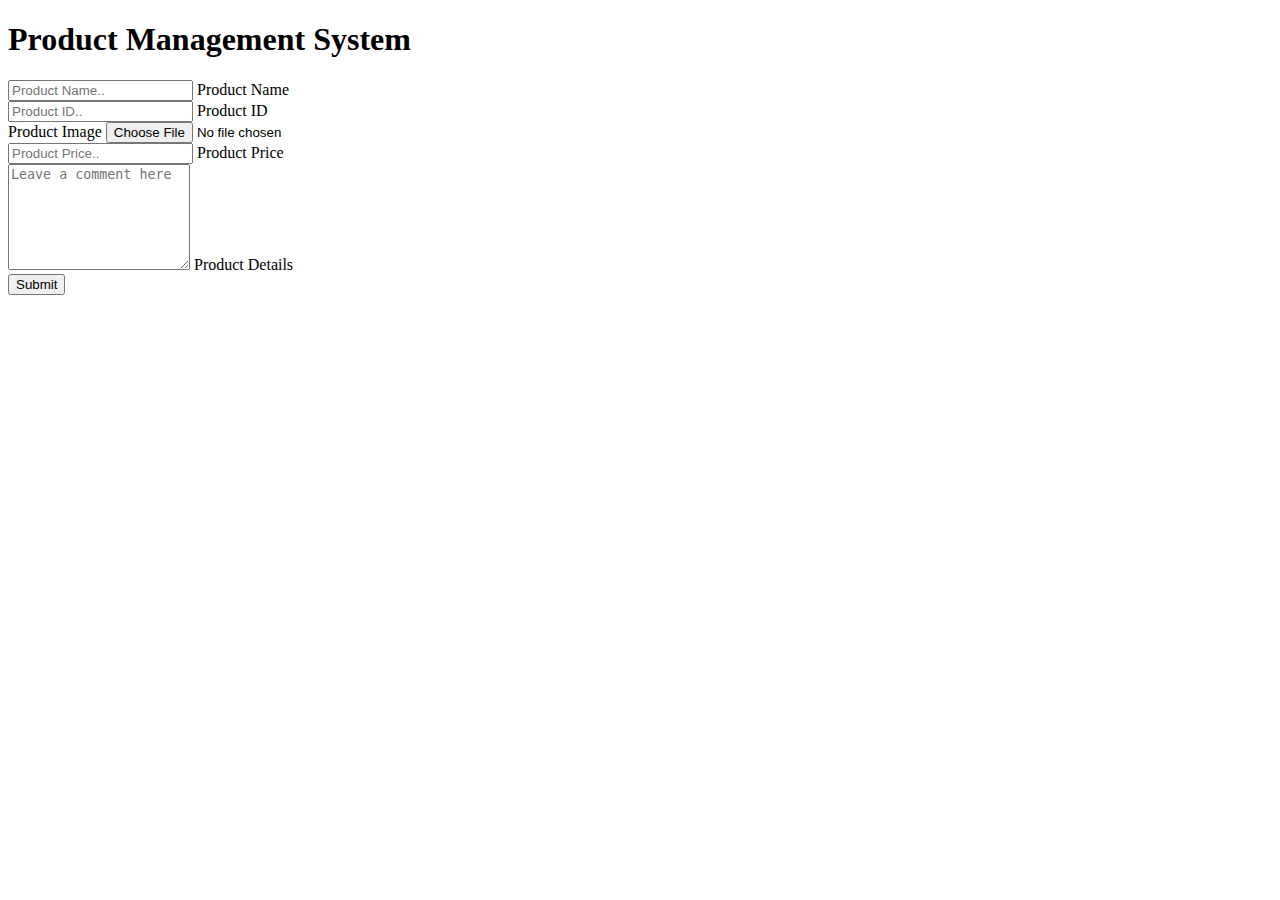
==== index.html @ 4005c3a2 "Presubmit commit: Create Product functionality" ====
<!DOCTYPE html>
<html lang="en">
  <head>
    <meta charset="UTF-8" />
    <meta http-equiv="X-UA-Compatible" content="IE=edge" />
    <meta name="viewport" content="width=device-width, initial-scale=1.0" />
    <link
      href="https://cdn.jsdelivr.net/npm/bootstrap@5.0.2/dist/css/bootstrap.min.css"
      rel="stylesheet"
      integrity="sha384-EVSTQN3/azprG1Anm3QDgpJLIm9Nao0Yz1ztcQTwFspd3yD65VohhpuuCOmLASjC"
      crossorigin="anonymous"
    />
    <link rel="stylesheet" href="/index.css" />
    <script
      src="https://cdn.jsdelivr.net/npm/bootstrap@5.0.2/dist/js/bootstrap.bundle.min.js"
      integrity="sha384-MrcW6ZMFYlzcLA8Nl+NtUVF0sA7MsXsP1UyJoMp4YLEuNSfAP+JcXn/tWtIaxVXM"
      crossorigin="anonymous"
    ></script>
    <title>Document</title>
  </head>
  <body>
    <div class="root">
      <!-- HEADER -->
      <div class="header text-center m-3">
        <h1>Product Management System</h1>
      </div>

      <!-- INPUT FORM -->
      <div class="input-form-container w-50 m-auto">
        <div class="form-floating mb-3">
          <input
            type="text"
            class="form-control product-name-input"
            id="floatingInput"
            placeholder="Product Name.."
          />
          <label for="floatingInput">Product Name</label>
        </div>

        <div class="form-floating mb-3">
          <input
            type="text"
            class="form-control product-id-input"
            id="floatingInput"
            placeholder="Product ID.."
          />
          <label for="floatingInput">Product ID</label>
        </div>

        <div class="mb-3">
          <label for="formFile" class="form-label">Product Image</label>
          <input class="form-control product-image-input" type="file" id="formFile" />
        </div>

        <div class="form-floating mb-3">
          <input
            type="number"
            class="form-control product-price-input"
            id="floatingInput"
            placeholder="Product Price.."
          />
          <label for="floatingInput">Product Price</label>
        </div>

        <div class="form-floating mb-3">
          <textarea
            class="form-control product-details-input"
            placeholder="Leave a comment here"
            id="floatingTextarea2"
            style="height: 100px"
          ></textarea>
          <label for="floatingTextarea2">Product Details</label>
        </div>
        <button type="submit" class="btn btn-primary product-submit">Submit</button>
      </div>
    <!-- Cards Section -->
      <div class="cards-container m-3">
        <div class="row row-cols-1 row-cols-sm-3 row-cols-md-4 row-cols-lg-5 g-4 cards-wrapper">
            <!-- Fetching Cards using JavaScript -->
        </div>
      </div>
    </div>
    <!-- <script src="https://requirejs.org/docs/release/2.3.5/minified/require.js"></script>
    <script src="./MVC/View.js"  type="module"></script>
    <script src="./MVC/Model.js" type="module"></script> -->
    <script type="module" src="/index.js" defer></script>
  </body>
</html>
---- index.css ----
/* .input-form-container {
    width: 50%;
} */
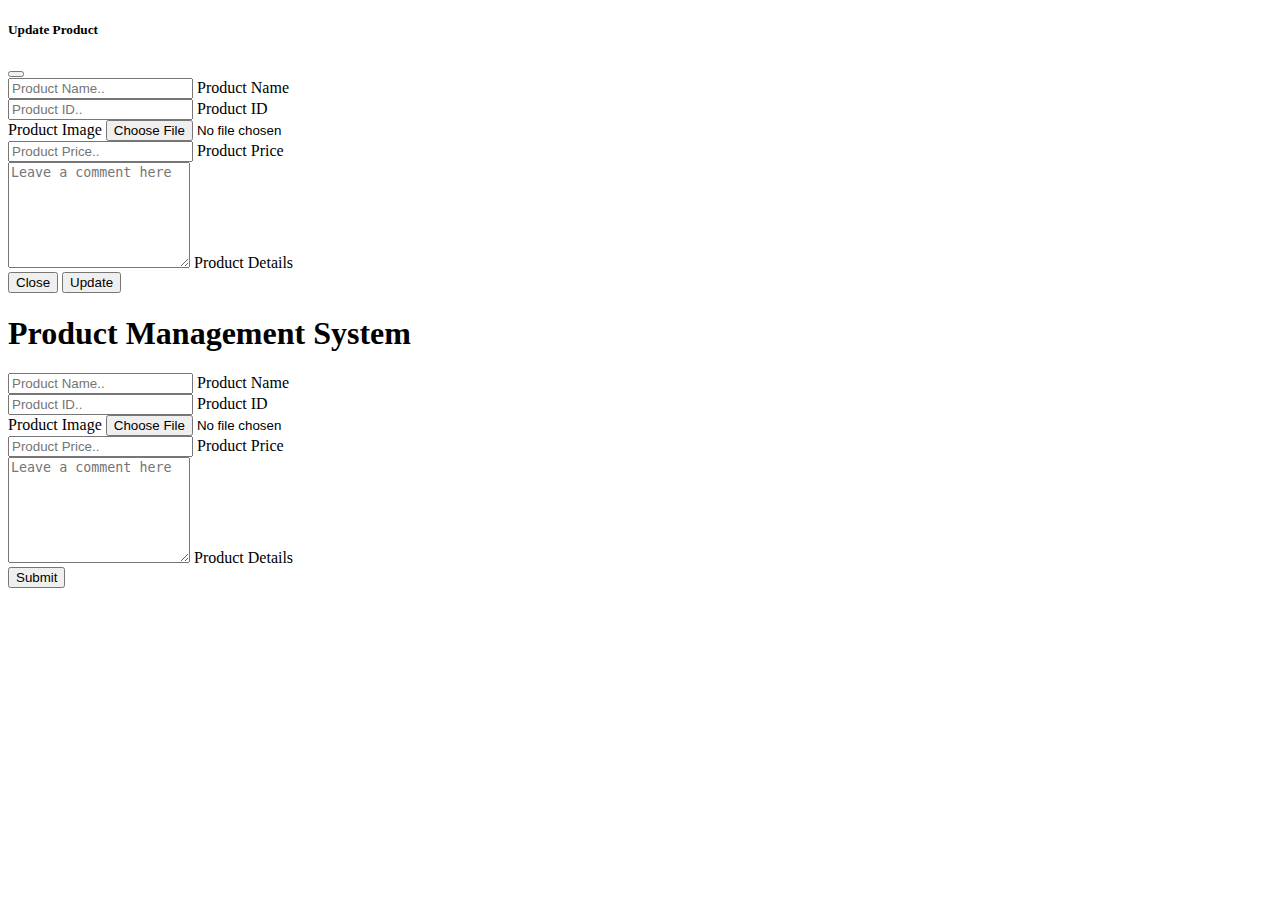
==== commit b7e88d07: "Added: DELETE functionality into App" ====
--- a/index.html
+++ b/index.html
@@ -20,13 +20,101 @@
   </head>
   <body>
     <div class="root">
+      <!-- MODAL TO EDIT PRODUCT -->
+      <!-- Modal -->
+      <div
+        class="modal fade"
+        id="staticBackdrop"
+        data-bs-backdrop="static"
+        data-bs-keyboard="false"
+        tabindex="-1"
+        aria-labelledby="staticBackdropLabel"
+        aria-hidden="true"
+      >
+        <div class="modal-dialog">
+          <div class="modal-content">
+            <div class="modal-header">
+              <h5 class="modal-title" id="staticBackdropLabel" >Update Product</h5>
+              <button
+                type="button"
+                class="btn-close"
+                data-bs-dismiss="modal"
+                aria-label="Close"
+              ></button>
+            </div>
+            <div class="modal-body">
+              <div class="input-form-container w-100 m-auto update-form">
+                <div class="form-floating mb-3">
+                  <input
+                    type="text"
+                    class="form-control product-name-input"
+                    id="floatingInput"
+                    placeholder="Product Name.."
+                  />
+                  <label for="floatingInput">Product Name</label>
+                </div>
+        
+                <div class="form-floating mb-3">
+                  <input
+                    type="text"
+                    class="form-control product-id-input"
+                    id="floatingInput"
+                    placeholder="Product ID.."
+                  />
+                  <label for="floatingInput">Product ID</label>
+                </div>
+        
+                <div class="mb-3">
+                  <label for="formFile" class="form-label">Product Image</label>
+                  <input
+                    class="form-control product-image-input"
+                    type="file"
+                    id="formFile"
+                  />
+                </div>
+        
+                <div class="form-floating mb-3">
+                  <input
+                    type="number"
+                    class="form-control product-price-input"
+                    id="floatingInput"
+                    placeholder="Product Price.."
+                  />
+                  <label for="floatingInput">Product Price</label>
+                </div>
+        
+                <div class="form-floating mb-3">
+                  <textarea
+                    class="form-control product-details-input"
+                    placeholder="Leave a comment here"
+                    id="floatingTextarea2"
+                    style="height: 100px"
+                  ></textarea>
+                  <label for="floatingTextarea2">Product Details</label>
+                </div>
+              </div>
+            </div>
+            <div class="modal-footer">
+              <button
+                type="button"
+                class="btn btn-secondary"
+                data-bs-dismiss="modal"
+              >
+                Close
+              </button>
+              <button type="button" class="btn btn-info submit-updated-product" data-bs-toggle="modal" data-bs-target="#staticBackdrop">Update</button>
+            </div>
+          </div>
+        </div>
+      </div>
+
       <!-- HEADER -->
       <div class="header text-center m-3">
         <h1>Product Management System</h1>
       </div>
 
       <!-- INPUT FORM -->
-      <div class="input-form-container w-50 m-auto">
+      <div class="input-form-container w-50 m-auto add-product-form">
         <div class="form-floating mb-3">
           <input
             type="text"
@@ -49,7 +137,11 @@
 
         <div class="mb-3">
           <label for="formFile" class="form-label">Product Image</label>
-          <input class="form-control product-image-input" type="file" id="formFile" />
+          <input
+            class="form-control product-image-input"
+            type="file"
+            id="formFile"
+          />
         </div>
 
         <div class="form-floating mb-3">
@@ -71,12 +163,16 @@
           ></textarea>
           <label for="floatingTextarea2">Product Details</label>
         </div>
-        <button type="submit" class="btn btn-primary product-submit">Submit</button>
+        <button type="submit" class="btn btn-primary product-submit">
+          Submit
+        </button>
       </div>
-    <!-- Cards Section -->
+      <!-- Cards Section -->
       <div class="cards-container m-3">
-        <div class="row row-cols-1 row-cols-sm-3 row-cols-md-4 row-cols-lg-5 g-4 cards-wrapper">
-            <!-- Fetching Cards using JavaScript -->
+        <div
+          class="row row-cols-1 row-cols-sm-3 row-cols-md-4 row-cols-lg-5 g-4 cards-wrapper"
+        >
+          <!-- Fetching Cards using JavaScript -->
         </div>
       </div>
     </div>
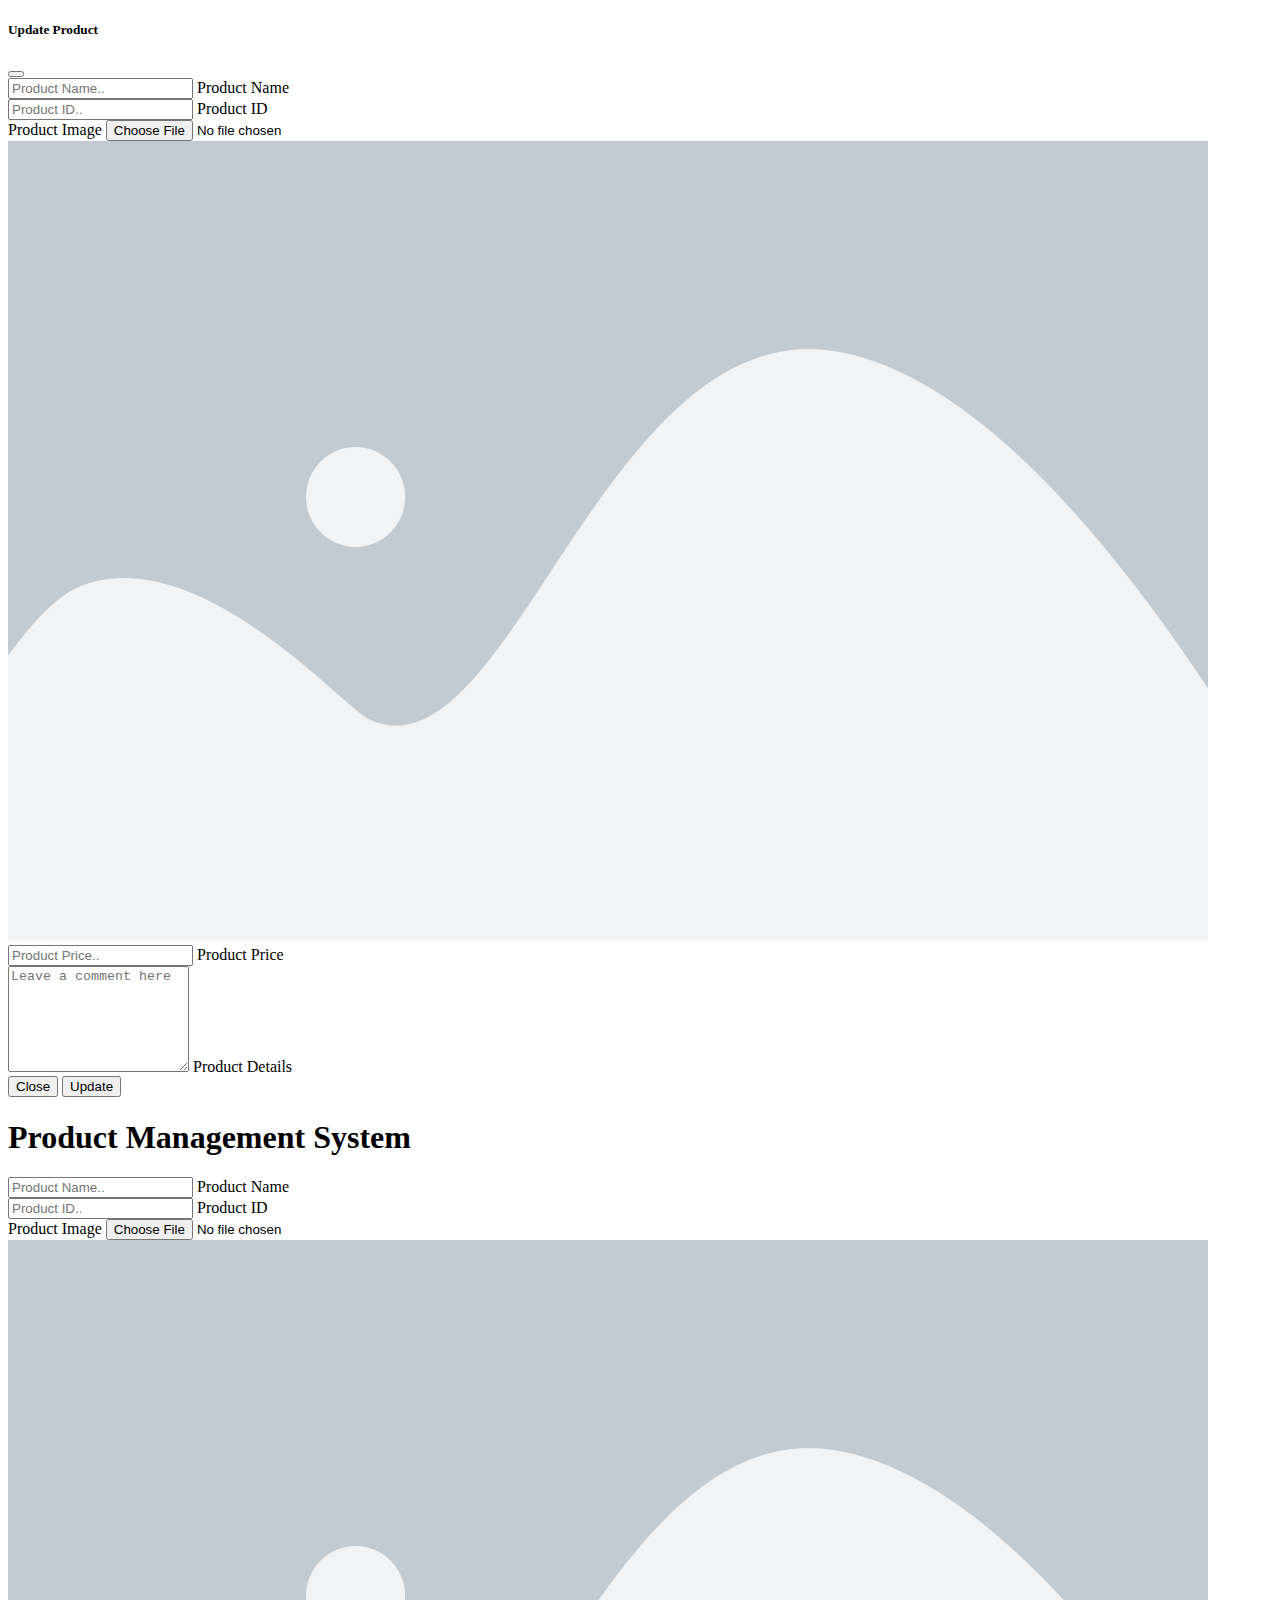
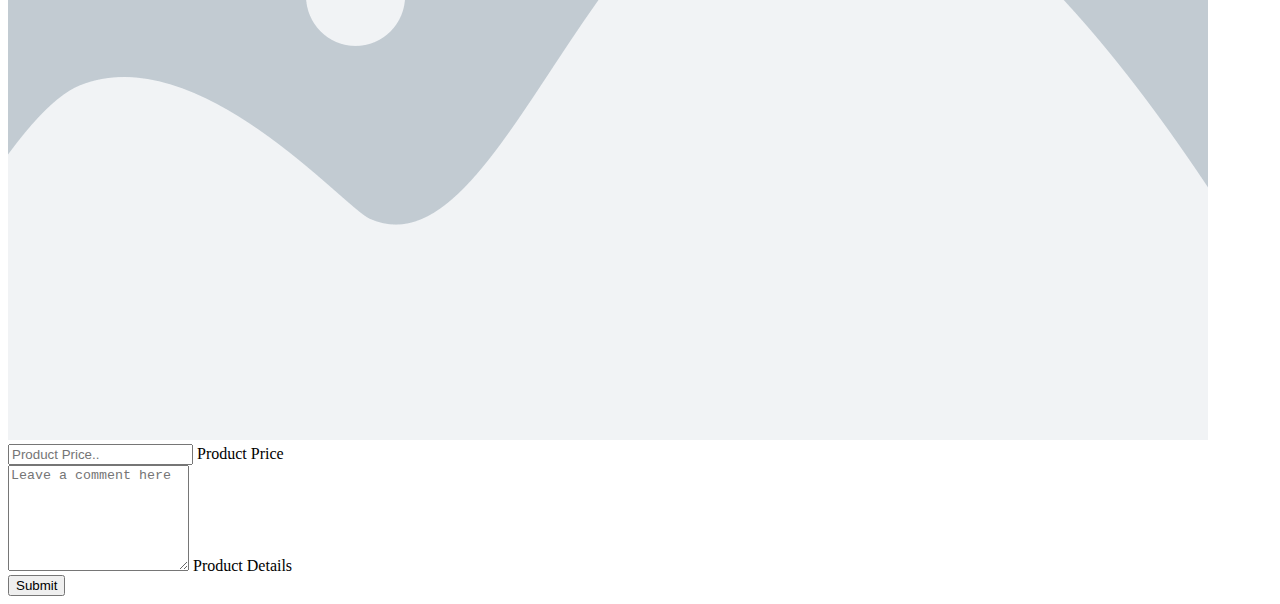
==== commit 7c1fb736: "Added: UPDATE functionality with Image.." ====
--- a/index.html
+++ b/index.html
@@ -70,7 +70,11 @@
                     class="form-control product-image-input"
                     type="file"
                     id="formFile"
+                    title="Please Choose a file"
                   />
+                  <div class="my-3 mx-0 container img-preview">
+                    <img src="/placeholderImage.webp" class="img-thumbnail img-add-preview" alt="Nothing">
+                  </div>
                 </div>
         
                 <div class="form-floating mb-3">
@@ -114,7 +118,7 @@
       </div>
 
       <!-- INPUT FORM -->
-      <div class="input-form-container w-50 m-auto add-product-form">
+      <div class="input-form-container m-auto add-product-form">
         <div class="form-floating mb-3">
           <input
             type="text"
@@ -135,13 +139,16 @@
           <label for="floatingInput">Product ID</label>
         </div>
 
-        <div class="mb-3">
+        <div class="mb-3 w-50 d-inline-block">
           <label for="formFile" class="form-label">Product Image</label>
           <input
             class="form-control product-image-input"
             type="file"
             id="formFile"
           />
+          <div class="my-3 mx-0 container img-preview">
+            <img src="/placeholderImage.webp" class="img-thumbnail img-add-preview" alt="Nothing">
+          </div>
         </div>
 
         <div class="form-floating mb-3">
--- a/index.css
+++ b/index.css
@@ -1,3 +1,15 @@
 /* .input-form-container {
     width: 50%;
-} */+} */
+
+.add-product-form {
+    width: min(90%, 658px);
+}
+
+.img-preview {
+    width: 150px;
+}
+
+.img-custom-css{
+    object-fit: contain;
+}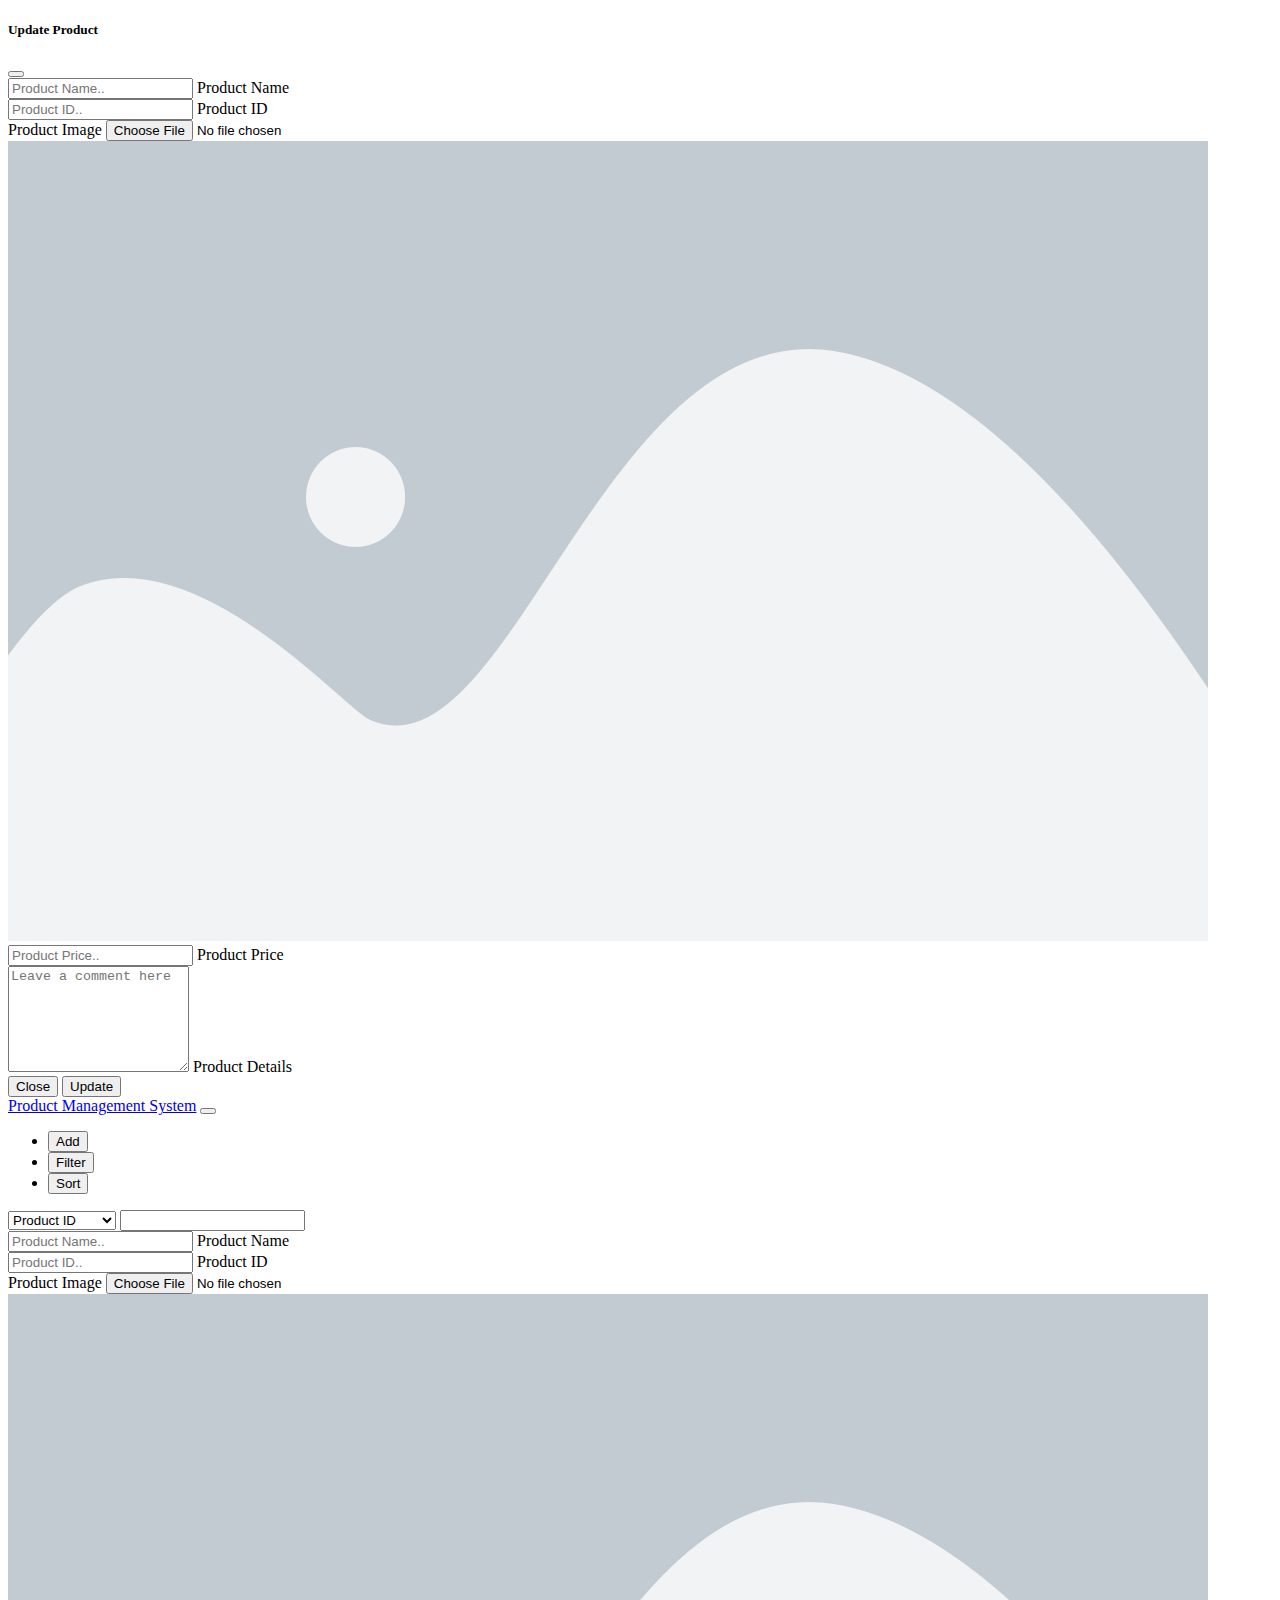
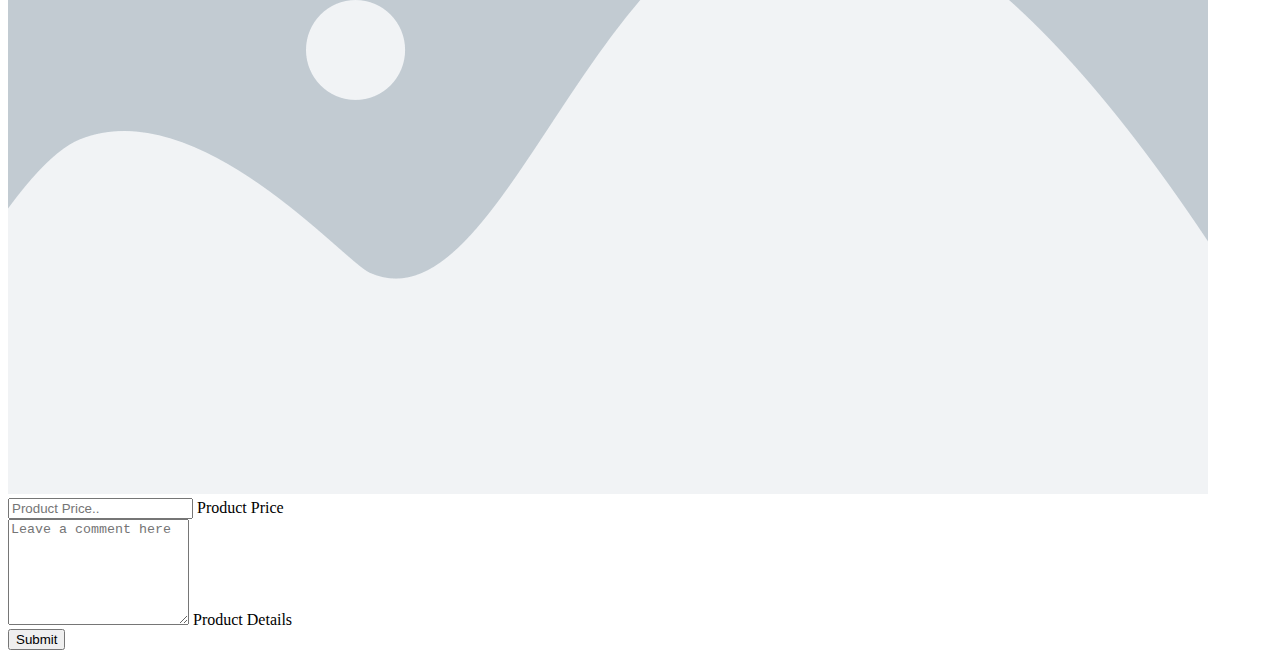
==== commit 3b5fa674: "Refector: reduce unneccesary rendring.." ====
--- a/index.html
+++ b/index.html
@@ -34,7 +34,9 @@
         <div class="modal-dialog">
           <div class="modal-content">
             <div class="modal-header">
-              <h5 class="modal-title" id="staticBackdropLabel" >Update Product</h5>
+              <h5 class="modal-title" id="staticBackdropLabel">
+                Update Product
+              </h5>
               <button
                 type="button"
                 class="btn-close"
@@ -53,7 +55,7 @@
                   />
                   <label for="floatingInput">Product Name</label>
                 </div>
-        
+
                 <div class="form-floating mb-3">
                   <input
                     type="text"
@@ -63,7 +65,7 @@
                   />
                   <label for="floatingInput">Product ID</label>
                 </div>
-        
+
                 <div class="mb-3">
                   <label for="formFile" class="form-label">Product Image</label>
                   <input
@@ -73,10 +75,14 @@
                     title="Please Choose a file"
                   />
                   <div class="my-3 mx-0 container img-preview">
-                    <img src="/placeholderImage.webp" class="img-thumbnail img-add-preview" alt="Nothing">
+                    <img
+                      src="/placeholderImage.webp"
+                      class="img-thumbnail img-add-preview"
+                      alt="Nothing"
+                    />
                   </div>
                 </div>
-        
+
                 <div class="form-floating mb-3">
                   <input
                     type="number"
@@ -86,7 +92,7 @@
                   />
                   <label for="floatingInput">Product Price</label>
                 </div>
-        
+
                 <div class="form-floating mb-3">
                   <textarea
                     class="form-control product-details-input"
@@ -106,19 +112,83 @@
               >
                 Close
               </button>
-              <button type="button" class="btn btn-info submit-updated-product" data-bs-toggle="modal" data-bs-target="#staticBackdrop">Update</button>
+              <button
+                type="button"
+                class="btn btn-info submit-updated-product"
+                data-bs-toggle="modal"
+                data-bs-target="#staticBackdrop"
+              >
+                Update
+              </button>
             </div>
           </div>
         </div>
       </div>
 
       <!-- HEADER -->
-      <div class="header text-center m-3">
-        <h1>Product Management System</h1>
-      </div>
-
+      <nav class="navbar navbar-expand-lg navbar-light bg-secondary">
+        <div class="container-fluid">
+          <a class="navbar-brand" href="#">Product Management System</a>
+          <button
+            class="navbar-toggler"
+            type="button"
+            data-bs-toggle="collapse"
+            data-bs-target="#navbarNav"
+            aria-controls="navbarNav"
+            aria-expanded="false"
+            aria-label="Toggle navigation"
+          >
+            <span class="navbar-toggler-icon"></span>
+          </button>
+          <div
+            class="collapse navbar-collapse justify-content-end"
+            id="navbarNav"
+          >
+            <ul class="navbar-nav">
+              <li class="nav-item">
+                <button
+                  type="button"
+                  class="btn btn-light mx-2"
+                  data-bs-toggle="collapse"
+                  data-bs-target="#collaspeForm"
+                  aria-expanded="true"
+                  aria-controls="collapseExample"
+                >
+                  Add
+                </button>
+              </li>
+              <li class="nav-item">
+                <button
+                  type="button"
+                  class="btn btn-light mx-2"
+                  data-bs-toggle="collapse"
+                  data-bs-target="#collaspeFliterBar"
+                  aria-expanded="true"
+                  aria-controls="collapseExample"
+                >
+                  Filter
+                </button>
+              </li>
+              <li class="nav-item">
+                <button type="button" class="btn btn-light mx-2">Sort</button>
+              </li>
+            </ul>
+          </div>
+        </div>
+      </nav>
+      <!-- FLITER bar -->
+    <div class="input-group m-3 collapse w-auto" id="collaspeFliterBar">
+      <select class="bootstrap-select bg-light">
+        <option value="1" selected="selected">Product ID</option>
+        <option value="2">Product Name</option>
+      </select>
+      <input type="text" class="form-control filter-query" aria-label="Text input with dropdown button">
+    </div>
       <!-- INPUT FORM -->
-      <div class="input-form-container m-auto add-product-form">
+      <div
+        class="input-form-container m-auto add-product-form collapse"
+        id="collaspeForm"
+      >
         <div class="form-floating mb-3">
           <input
             type="text"
@@ -147,7 +217,11 @@
             id="formFile"
           />
           <div class="my-3 mx-0 container img-preview">
-            <img src="/placeholderImage.webp" class="img-thumbnail img-add-preview" alt="Nothing">
+            <img
+              src="/placeholderImage.webp"
+              class="img-thumbnail img-add-preview"
+              alt="Nothing"
+            />
           </div>
         </div>
 
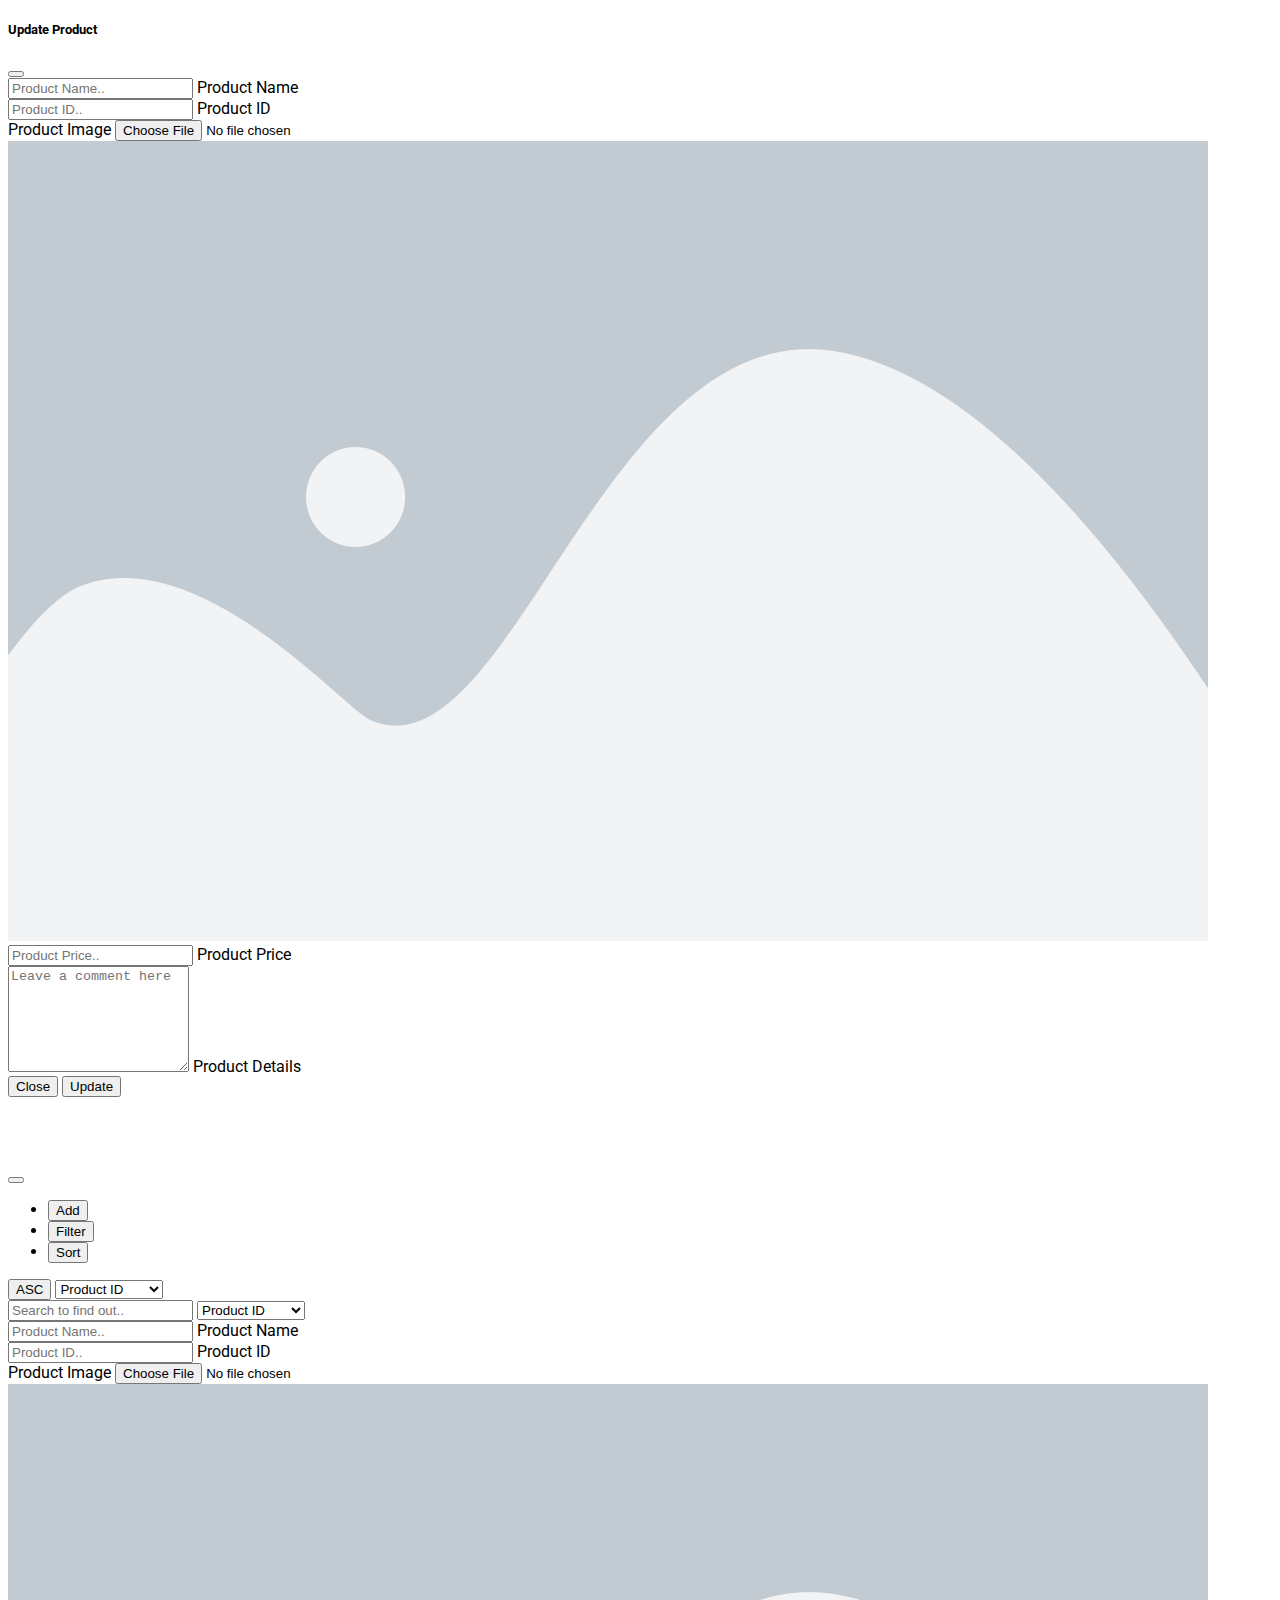
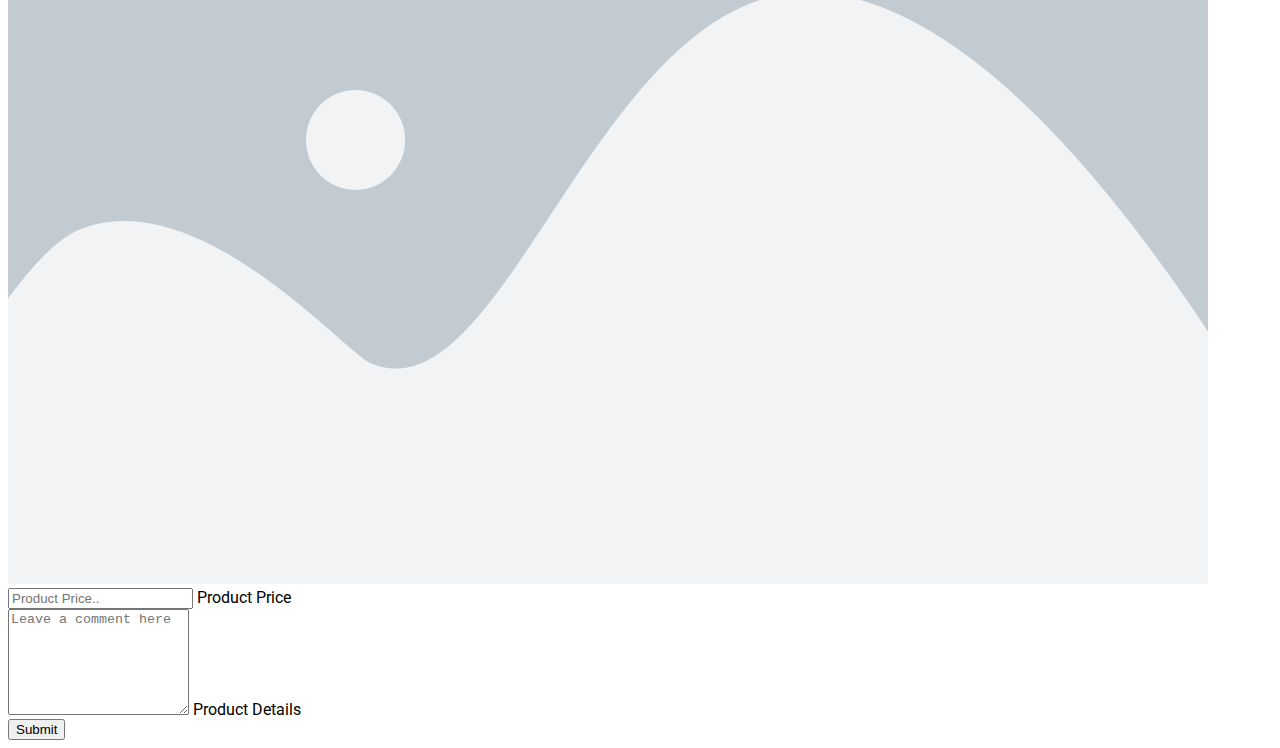
==== commit dec8825c: "Added & Fixed: Implemented Sorting functionality and fixed basic validation isssues" ====
--- a/index.html
+++ b/index.html
@@ -1,5 +1,5 @@
 <!DOCTYPE html>
-<html lang="en">
+<html lang="en" dir="ltr">
   <head>
     <meta charset="UTF-8" />
     <meta http-equiv="X-UA-Compatible" content="IE=edge" />
@@ -45,6 +45,7 @@
               ></button>
             </div>
             <div class="modal-body">
+              <form action="#">
               <div class="input-form-container w-100 m-auto update-form">
                 <div class="form-floating mb-3">
                   <input
@@ -52,6 +53,7 @@
                     class="form-control product-name-input"
                     id="floatingInput"
                     placeholder="Product Name.."
+                    required
                   />
                   <label for="floatingInput">Product Name</label>
                 </div>
@@ -62,6 +64,7 @@
                     class="form-control product-id-input"
                     id="floatingInput"
                     placeholder="Product ID.."
+                    required
                   />
                   <label for="floatingInput">Product ID</label>
                 </div>
@@ -89,6 +92,7 @@
                     class="form-control product-price-input"
                     id="floatingInput"
                     placeholder="Product Price.."
+                    required
                   />
                   <label for="floatingInput">Product Price</label>
                 </div>
@@ -99,10 +103,12 @@
                     placeholder="Leave a comment here"
                     id="floatingTextarea2"
                     style="height: 100px"
+                    required
                   ></textarea>
                   <label for="floatingTextarea2">Product Details</label>
                 </div>
               </div>
+            </form>
             </div>
             <div class="modal-footer">
               <button
@@ -113,7 +119,7 @@
                 Close
               </button>
               <button
-                type="button"
+                type="submit"
                 class="btn btn-info submit-updated-product"
                 data-bs-toggle="modal"
                 data-bs-target="#staticBackdrop"
@@ -126,9 +132,9 @@
       </div>
 
       <!-- HEADER -->
-      <nav class="navbar navbar-expand-lg navbar-light bg-secondary">
+      <nav class="navbar navbar-expand-lg navbar-light bg-success">
         <div class="container-fluid">
-          <a class="navbar-brand" href="#">Product Management System</a>
+          <h2 class="text-wrap">Product Management System</h2>
           <button
             class="navbar-toggler"
             type="button"
@@ -148,7 +154,7 @@
               <li class="nav-item">
                 <button
                   type="button"
-                  class="btn btn-light mx-2"
+                  class="btn btn-light m-2"
                   data-bs-toggle="collapse"
                   data-bs-target="#collaspeForm"
                   aria-expanded="true"
@@ -160,7 +166,7 @@
               <li class="nav-item">
                 <button
                   type="button"
-                  class="btn btn-light mx-2"
+                  class="btn btn-light m-2"
                   data-bs-toggle="collapse"
                   data-bs-target="#collaspeFliterBar"
                   aria-expanded="true"
@@ -170,93 +176,116 @@
                 </button>
               </li>
               <li class="nav-item">
-                <button type="button" class="btn btn-light mx-2">Sort</button>
+                <button type="button" class="btn btn-light m-2"  data-bs-toggle="collapse"
+                data-bs-target="#collaspeSortBar"
+                aria-expanded="true"
+                aria-controls="collapseExample">Sort</button>
               </li>
             </ul>
           </div>
         </div>
       </nav>
+      <!-- SORT bar -->
+      <div class="input-group m-3 collapse w-auto" id="collaspeSortBar">
+        <button class="btn btn-outline-secondary sort-type-button" type="button">ASC</button>
+        <select class="form-select bootstrap-select bg-light select-sort-params" id="inputGroupSelect03" aria-label="Example select with button addon">
+          <option value="1" selected="selected" data-custom-attribute="productID">Product ID</option>
+          <option value="2" data-custom-attribute="productName">Product Name</option>
+          <option value="3" data-custom-attribute="productPrice">Product Price</option>
+        </select>
+      </div>
+
       <!-- FLITER bar -->
     <div class="input-group m-3 collapse w-auto" id="collaspeFliterBar">
-      <select class="bootstrap-select bg-light">
-        <option value="1" selected="selected">Product ID</option>
-        <option value="2">Product Name</option>
+      <input type="text" class="form-control filter-query" aria-label="Text input with dropdown button" placeholder="Search to find out..">
+      <select class="form-select bootstrap-select bg-light select-filter-params">
+        <option value="1" selected="selected" data-custom-attribute="productID">Product ID</option>
+        <option value="2" data-custom-attribute="productName">Product Name</option>
       </select>
-      <input type="text" class="form-control filter-query" aria-label="Text input with dropdown button">
     </div>
-      <!-- INPUT FORM -->
-      <div
-        class="input-form-container m-auto add-product-form collapse"
-        id="collaspeForm"
-      >
-        <div class="form-floating mb-3">
-          <input
-            type="text"
-            class="form-control product-name-input"
-            id="floatingInput"
-            placeholder="Product Name.."
+
+
+    <!-- INPUT FORM -->
+    <form action="#" class="add-new-product">
+      <div class="input-form-container m-auto add-product-form collapse mt-3"
+      id="collaspeForm">
+        
+      
+      <div class="form-floating mb-3">
+        <input
+          type="text"
+          class="form-control product-name-input"
+          id="floatingInput"
+          placeholder="Product Name.."
+          required
+        />
+        <label for="floatingInput">Product Name</label>
+      </div>
+      <div class="form-floating mb-3">
+        <input
+          type="text"
+          class="form-control product-id-input"
+          id="floatingInput"
+          placeholder="Product ID.."
+          required
+        />
+        <label for="floatingInput">Product ID</label>
+      </div>
+
+      <div class="mb-3 w-50 d-inline-block">
+        <label for="formFile" class="form-label">Product Image</label>
+        <input
+          class="form-control product-image-input"
+          type="file"
+          id="formFile"
+        />
+        <div class="my-3 mx-0 container img-preview">
+          <img
+            src="[data-uri]"
+            class="img-thumbnail img-add-preview"
+            alt="Nothing"
           />
-          <label for="floatingInput">Product Name</label>
-        </div>
-
-        <div class="form-floating mb-3">
-          <input
-            type="text"
-            class="form-control product-id-input"
-            id="floatingInput"
-            placeholder="Product ID.."
-          />
-          <label for="floatingInput">Product ID</label>
-        </div>
-
-        <div class="mb-3 w-50 d-inline-block">
-          <label for="formFile" class="form-label">Product Image</label>
-          <input
-            class="form-control product-image-input"
-            type="file"
-            id="formFile"
-          />
-          <div class="my-3 mx-0 container img-preview">
-            <img
-              src="/placeholderImage.webp"
-              class="img-thumbnail img-add-preview"
-              alt="Nothing"
-            />
-          </div>
-        </div>
-
-        <div class="form-floating mb-3">
-          <input
-            type="number"
-            class="form-control product-price-input"
-            id="floatingInput"
-            placeholder="Product Price.."
-          />
-          <label for="floatingInput">Product Price</label>
-        </div>
-
-        <div class="form-floating mb-3">
-          <textarea
-            class="form-control product-details-input"
-            placeholder="Leave a comment here"
-            id="floatingTextarea2"
-            style="height: 100px"
-          ></textarea>
-          <label for="floatingTextarea2">Product Details</label>
-        </div>
-        <button type="submit" class="btn btn-primary product-submit">
-          Submit
-        </button>
-      </div>
+        </div>
+      </div>
+
+      <div class="form-floating mb-3">
+        <input
+          type="number"
+          class="form-control product-price-input"
+          id="floatingInput"
+          placeholder="Product Price.."
+          required
+        />
+        <label for="floatingInput">Product Price</label>
+      </div>
+
+      <div class="form-floating mb-3">
+        <textarea
+          class="form-control product-details-input"
+          placeholder="Leave a comment here"
+          id="floatingTextarea2"
+          style="height: 100px"
+          required
+        ></textarea>
+        <label for="floatingTextarea2">Product Details</label>
+      </div>
+
+      <button type="submit" class="btn btn-primary product-submit">
+        Submit
+      </button>
+    </div>
+    </form>
       <!-- Cards Section -->
       <div class="cards-container m-3">
-        <div
-          class="row row-cols-1 row-cols-sm-3 row-cols-md-4 row-cols-lg-5 g-4 cards-wrapper"
+          <div
+          class="wrapper cards-wrapper"
         >
           <!-- Fetching Cards using JavaScript -->
         </div>
       </div>
     </div>
+
+    
     <!-- <script src="https://requirejs.org/docs/release/2.3.5/minified/require.js"></script>
     <script src="./MVC/View.js"  type="module"></script>
     <script src="./MVC/Model.js" type="module"></script> -->
--- a/index.css
+++ b/index.css
@@ -1,6 +1,89 @@
 /* .input-form-container {
     width: 50%;
 } */
+
+@import url('https://fonts.googleapis.com/css?family=Roboto');
+body{
+    font-family: 'Roboto', sans-serif;
+}
+h2{
+    text-align: center;
+    color: white;
+    font-weight: 600;
+}
+.wrapper{
+    display: flex;
+    justify-content: center;
+    flex-wrap: wrap;
+}
+.card{
+   max-width: 300px;
+        height: 463px;
+    background: #198754;
+    /* padding: 30px; */
+     border-radius: 3px;
+    box-sizing: border-box;
+    color: #FFF;
+    margin:10px;
+     box-shadow: rgb(50 50 93 / 25%) 0px 30px 60px -12px, rgb(0 0 0 / 30%) 0px 18px 36px -18px;
+}
+.card:nth-child(2){
+   background: #4181ee;
+}
+.card:last-child{
+   background: #673ab7;
+}
+.card-title{
+    margin-top: 0;
+    font-size: 16px;
+    font-weight: 600;
+    letter-spacing: 1.2px;
+}
+.card-content{
+    font-size: 14px;
+    letter-spacing: 0.5px;
+    line-height: 1.5;
+    white-space: nowrap;
+    overflow: hidden;
+    text-overflow: ellipsis;
+}
+.card-btn{
+    all: unset;
+    display: block;
+    margin-left: auto;
+    border: 2px solid #FFF;
+    padding: 10px 15px;
+    border-radius: 25px;
+    font-size: 10px;
+    font-weight: 600;
+    transition: all 0.5s;
+    cursor: pointer;
+    letter-spacing: 1.2px;
+}
+.card-btn:hover{
+   color:#02b875;
+   background: #FFF;
+}
+.card:nth-child(2) .card-btn:hover{
+   color:#4181ee;
+   background: #FFF;
+}
+.card:last-child .card-btn:hover{
+   color:#673ab7;
+    background: #FFF;
+}
+
+.card-image-wrapper{
+    width: 300px;
+    height: 200px;
+}
+
+.card-image-wrapper > img {
+    width: 100%;
+    height: 100%;
+    object-fit: cover;
+}
+
 
 .add-product-form {
     width: min(90%, 658px);
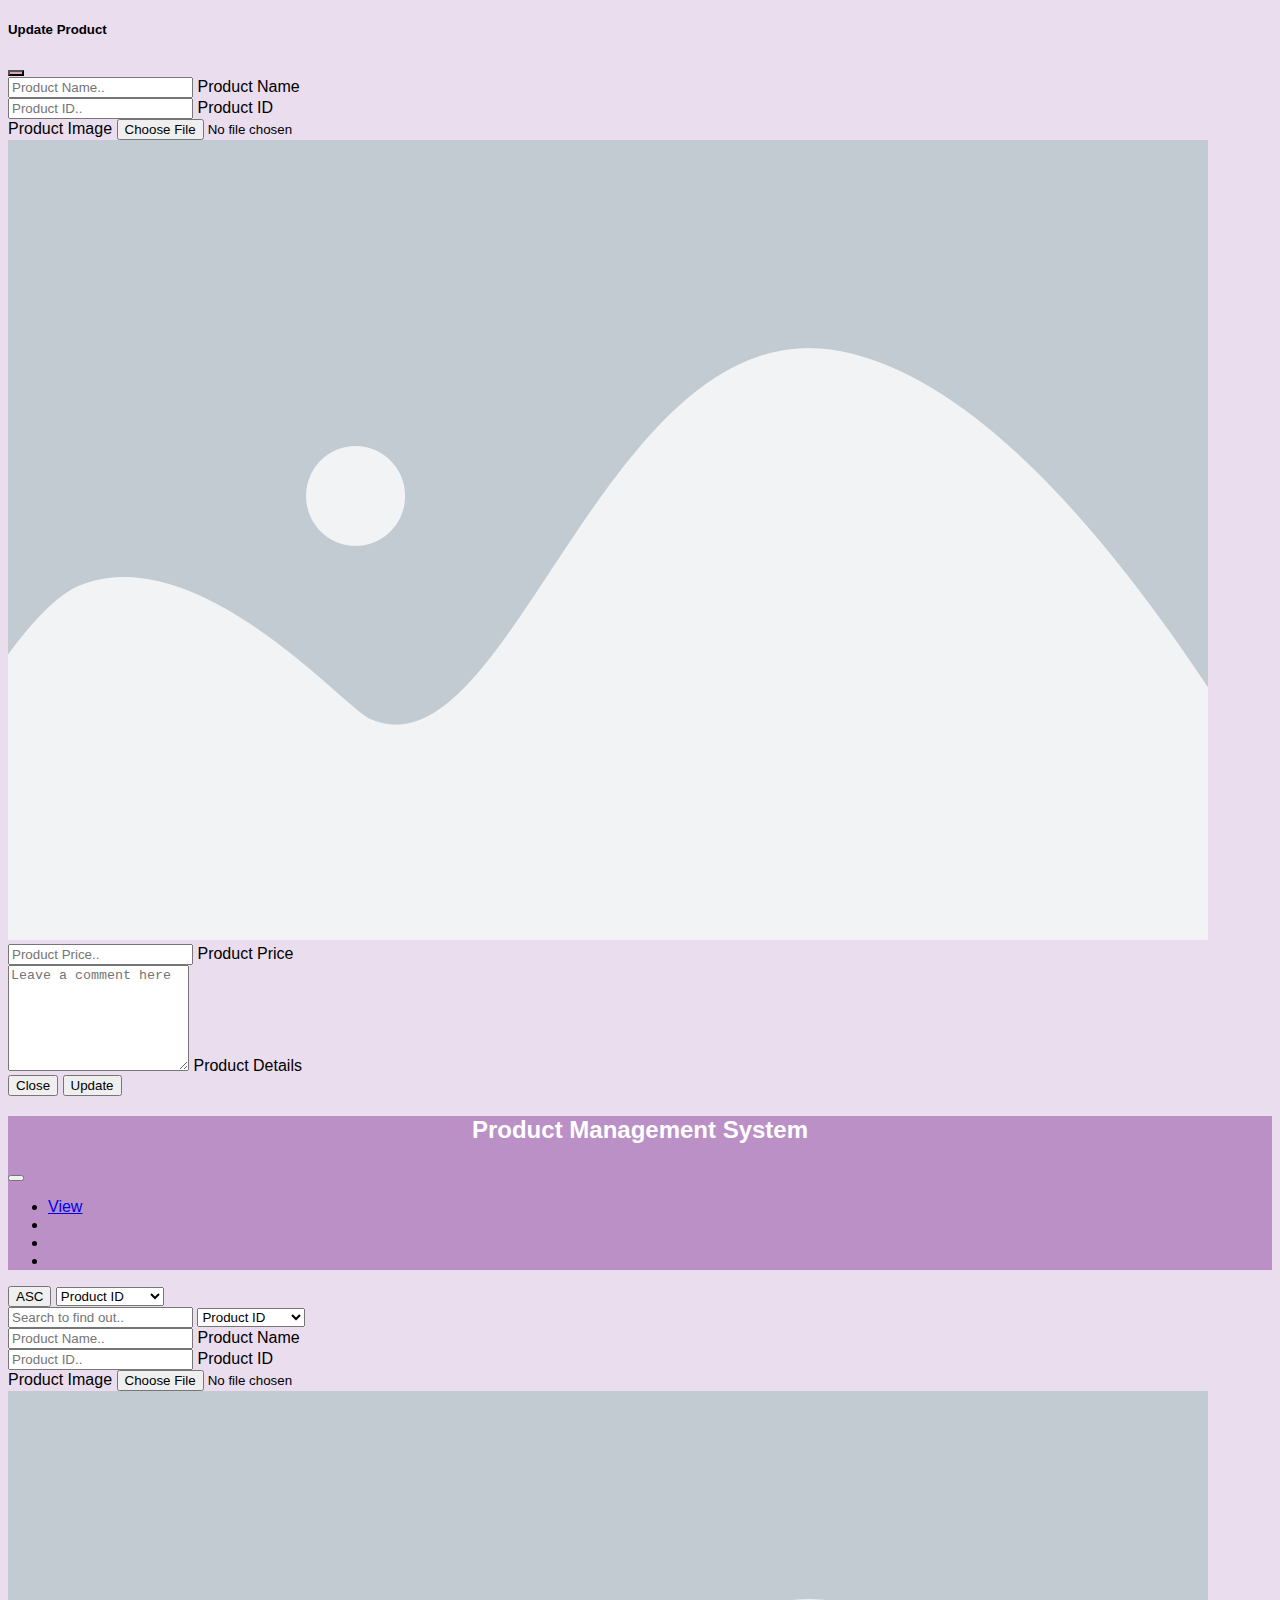
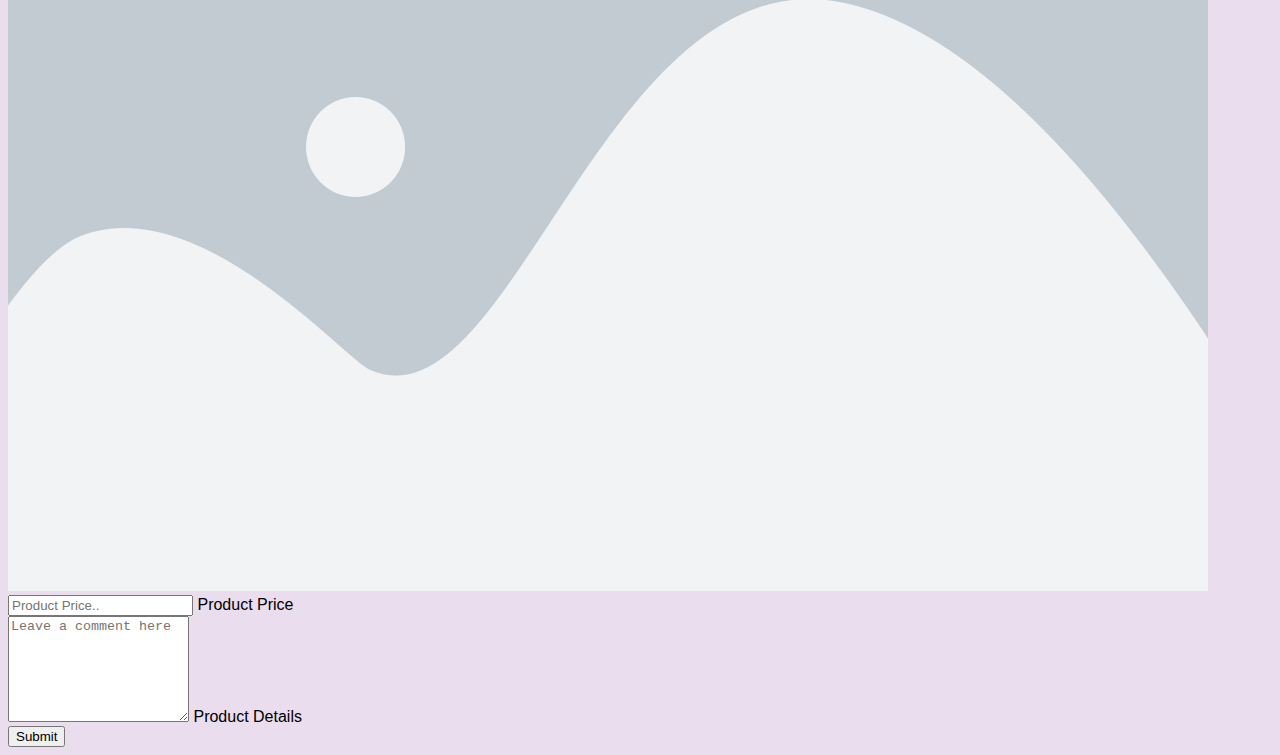
==== commit ad726e3a: "Routing functionalities, Refactoring and Validation..." ====
--- a/index.html
+++ b/index.html
@@ -39,7 +39,7 @@
               </h5>
               <button
                 type="button"
-                class="btn-close"
+                class="btn-close btn-style-pink"
                 data-bs-dismiss="modal"
                 aria-label="Close"
               ></button>
@@ -132,7 +132,7 @@
       </div>
 
       <!-- HEADER -->
-      <nav class="navbar navbar-expand-lg navbar-light bg-success">
+      <nav class="navbar navbar-expand-lg navbar-light">
         <div class="container-fluid">
           <h2 class="text-wrap">Product Management System</h2>
           <button
@@ -152,21 +152,27 @@
           >
             <ul class="navbar-nav">
               <li class="nav-item">
+                <a
+                  type="button"
+                  class="btn btn-light viewButton m-2"
+                  href="#products" 
+                >
+                  View
+              </a>
+              </li>
+              <li class="nav-item">
+                <a
+                  type="button"
+                  class="btn btn-light addButton hide-button m-2 toggleButtons"
+                  href="/index.html"  
+                >
+                  Add
+              </a>
+              </li>
+              <li class="nav-item">
                 <button
                   type="button"
-                  class="btn btn-light m-2"
-                  data-bs-toggle="collapse"
-                  data-bs-target="#collaspeForm"
-                  aria-expanded="true"
-                  aria-controls="collapseExample"
-                >
-                  Add
-                </button>
-              </li>
-              <li class="nav-item">
-                <button
-                  type="button"
-                  class="btn btn-light m-2"
+                  class="btn btn-light m-2 hide-button toggleButtons"
                   data-bs-toggle="collapse"
                   data-bs-target="#collaspeFliterBar"
                   aria-expanded="true"
@@ -176,7 +182,7 @@
                 </button>
               </li>
               <li class="nav-item">
-                <button type="button" class="btn btn-light m-2"  data-bs-toggle="collapse"
+                <button type="button" class="btn btn-light m-2 hide-button toggleButtons"  data-bs-toggle="collapse"
                 data-bs-target="#collaspeSortBar"
                 aria-expanded="true"
                 aria-controls="collapseExample">Sort</button>
@@ -204,88 +210,10 @@
       </select>
     </div>
 
-
-    <!-- INPUT FORM -->
-    <form action="#" class="add-new-product">
-      <div class="input-form-container m-auto add-product-form collapse mt-3"
-      id="collaspeForm">
-        
-      
-      <div class="form-floating mb-3">
-        <input
-          type="text"
-          class="form-control product-name-input"
-          id="floatingInput"
-          placeholder="Product Name.."
-          required
-        />
-        <label for="floatingInput">Product Name</label>
-      </div>
-      <div class="form-floating mb-3">
-        <input
-          type="text"
-          class="form-control product-id-input"
-          id="floatingInput"
-          placeholder="Product ID.."
-          required
-        />
-        <label for="floatingInput">Product ID</label>
-      </div>
-
-      <div class="mb-3 w-50 d-inline-block">
-        <label for="formFile" class="form-label">Product Image</label>
-        <input
-          class="form-control product-image-input"
-          type="file"
-          id="formFile"
-        />
-        <div class="my-3 mx-0 container img-preview">
-          <img
-            src="[data-uri]"
-            class="img-thumbnail img-add-preview"
-            alt="Nothing"
-          />
-        </div>
-      </div>
-
-      <div class="form-floating mb-3">
-        <input
-          type="number"
-          class="form-control product-price-input"
-          id="floatingInput"
-          placeholder="Product Price.."
-          required
-        />
-        <label for="floatingInput">Product Price</label>
-      </div>
-
-      <div class="form-floating mb-3">
-        <textarea
-          class="form-control product-details-input"
-          placeholder="Leave a comment here"
-          id="floatingTextarea2"
-          style="height: 100px"
-          required
-        ></textarea>
-        <label for="floatingTextarea2">Product Details</label>
-      </div>
-
-      <button type="submit" class="btn btn-primary product-submit">
-        Submit
-      </button>
+    <!-- Dynamic Display -->
+    <div id="dynamic-content">
+        <!-- JavaScript will dynamically fetch html pages... -->
     </div>
-    </form>
-      <!-- Cards Section -->
-      <div class="cards-container m-3">
-          <div
-          class="wrapper cards-wrapper"
-        >
-          <!-- Fetching Cards using JavaScript -->
-        </div>
-      </div>
-    </div>
-
-    
     <!-- <script src="https://requirejs.org/docs/release/2.3.5/minified/require.js"></script>
     <script src="./MVC/View.js"  type="module"></script>
     <script src="./MVC/Model.js" type="module"></script> -->
--- a/index.css
+++ b/index.css
@@ -1,10 +1,13 @@
 /* .input-form-container {
     width: 50%;
 } */
-
+.navbar {
+    background-color: #BA90C6;
+}
 @import url('https://fonts.googleapis.com/css?family=Roboto');
 body{
     font-family: 'Roboto', sans-serif;
+    background-color: #eaddee;
 }
 h2{
     text-align: center;
@@ -19,7 +22,7 @@
 .card{
    max-width: 300px;
         height: 463px;
-    background: #198754;
+        background-color: #BA90C6;
     /* padding: 30px; */
      border-radius: 3px;
     box-sizing: border-box;
@@ -27,11 +30,8 @@
     margin:10px;
      box-shadow: rgb(50 50 93 / 25%) 0px 30px 60px -12px, rgb(0 0 0 / 30%) 0px 18px 36px -18px;
 }
-.card:nth-child(2){
+.card:nth-child(){
    background: #4181ee;
-}
-.card:last-child{
-   background: #673ab7;
 }
 .card-title{
     margin-top: 0;
@@ -39,6 +39,14 @@
     font-weight: 600;
     letter-spacing: 1.2px;
 }
+.read-more-span {
+    display: inline-block;
+}
+
+.hide-read-more {
+    display: none;
+}
+
 .card-content{
     font-size: 14px;
     letter-spacing: 0.5px;
@@ -47,6 +55,9 @@
     overflow: hidden;
     text-overflow: ellipsis;
 }
+
+/* .content-overflow */
+
 .card-btn{
     all: unset;
     display: block;
@@ -74,7 +85,7 @@
 }
 
 .card-image-wrapper{
-    width: 300px;
+    width: 298px;
     height: 200px;
 }
 
@@ -84,6 +95,23 @@
     object-fit: cover;
 }
 
+.btn-style-pink {
+    color: white;
+    background-color: #E8A0BF;
+}
+
+.btn-style-pink:hover {
+    color: whitesmoke;
+    background-color: #e697b9;
+}
+
+.hide-button {
+    display: none;
+}
+
+.empty-cart-msg > h2 {
+    color: #BA90C6;
+}
 
 .add-product-form {
     width: min(90%, 658px);
@@ -95,4 +123,28 @@
 
 .img-custom-css{
     object-fit: contain;
+}
+
+@media screen and (min-width:438px) {
+
+    .text-wrap{
+        text-overflow: clip;
+    }
+}
+
+.id-error {
+    animation: shake 300ms;
+    color: rgb(255, 35, 35);
+}
+
+@keyframes shake {
+    25% {
+        transform: translateX(4px);
+    }
+    50% {
+        transform: translateX(-4px);
+    }
+    75% {
+        transform: translateX(4px);
+    }
 }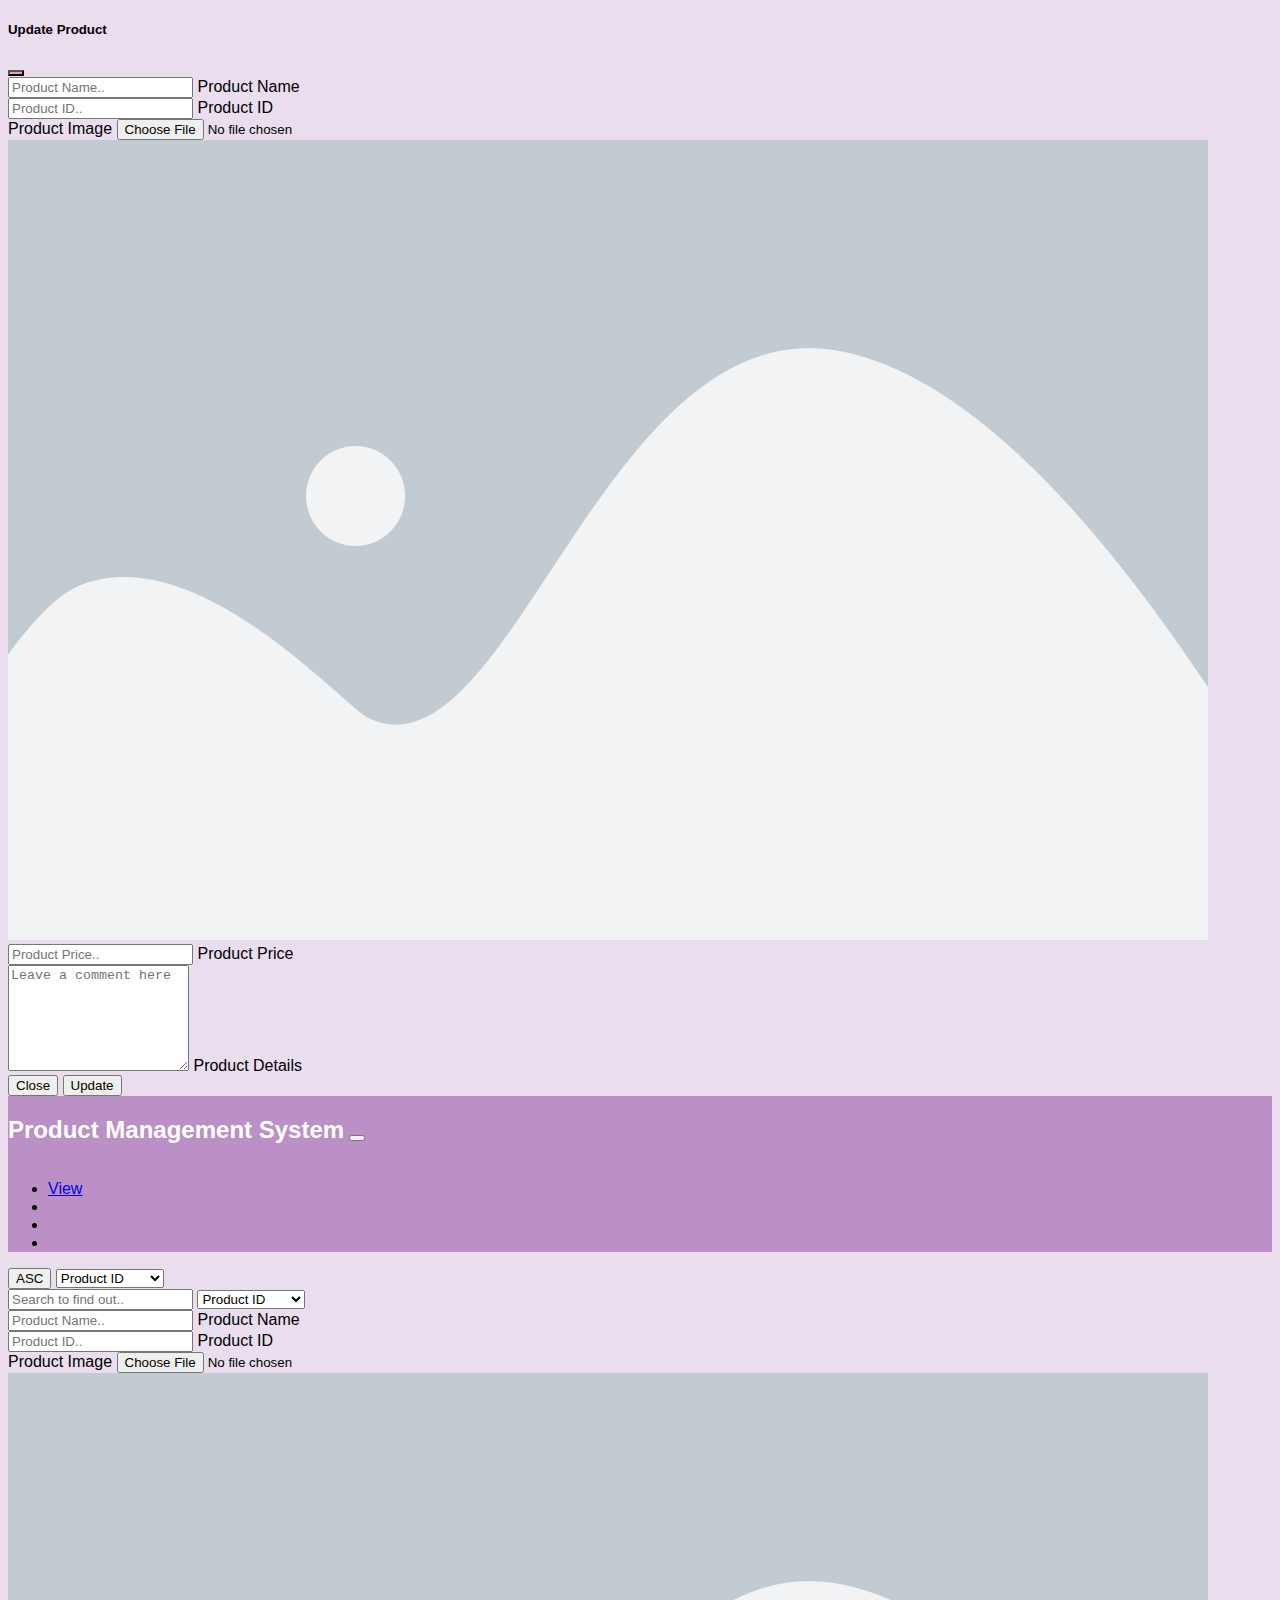
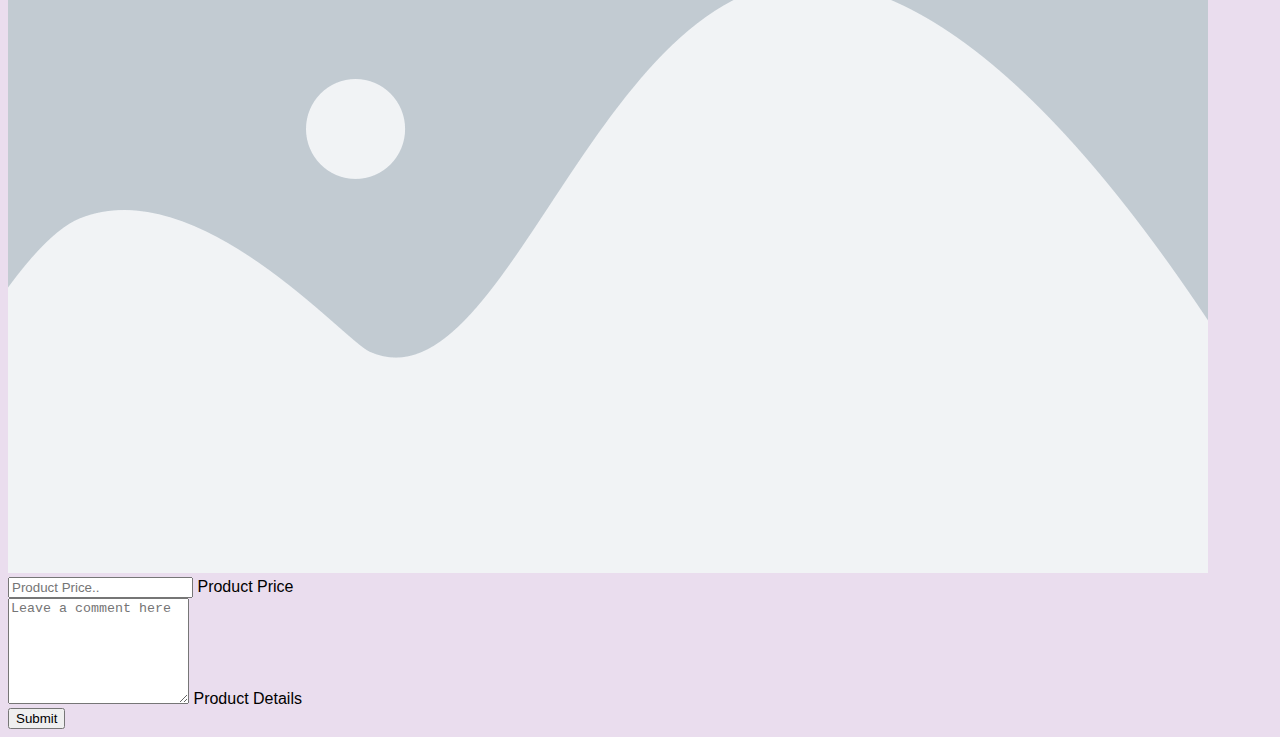
==== commit 84a9d4bf: "Added: Read More for Overflow text and remove some vulnerabiliting for Sorting" ====
--- a/index.html
+++ b/index.html
@@ -134,7 +134,8 @@
       <!-- HEADER -->
       <nav class="navbar navbar-expand-lg navbar-light">
         <div class="container-fluid">
-          <h2 class="text-wrap">Product Management System</h2>
+          <h2 class="text-wrap full-name-logo">Product Management System</h2>
+          <h2 class="text-wrap short-name-logo">PMS</h2>
           <button
             class="navbar-toggler"
             type="button"
@@ -214,9 +215,6 @@
     <div id="dynamic-content">
         <!-- JavaScript will dynamically fetch html pages... -->
     </div>
-    <!-- <script src="https://requirejs.org/docs/release/2.3.5/minified/require.js"></script>
-    <script src="./MVC/View.js"  type="module"></script>
-    <script src="./MVC/Model.js" type="module"></script> -->
     <script type="module" src="/index.js" defer></script>
   </body>
 </html>
--- a/index.css
+++ b/index.css
@@ -1,6 +1,25 @@
 /* .input-form-container {
     width: 50%;
 } */
+
+::-webkit-scrollbar {
+    /* background-color: #eaddee; */
+    width: 0.5rem;
+    height: 0.4rem;
+    cursor: grabbing;
+  }
+
+  ::-webkit-scrollbar-track {
+    -webkit-box-shadow: inset 0 0 6px rgba(0, 0, 0, 0.3);
+  }
+
+  ::-webkit-scrollbar-thumb {
+    background-color: #eaddee;
+    /* border: 1px solid slategrey; */
+    border-radius: 1rem;
+    
+
+  }
 .navbar {
     background-color: #BA90C6;
 }
@@ -41,6 +60,7 @@
 }
 .read-more-span {
     display: inline-block;
+    cursor: pointer;
 }
 
 .hide-read-more {
@@ -48,15 +68,23 @@
 }
 
 .card-content{
+    width: 100%;
+    max-height: 50px;
     font-size: 14px;
     letter-spacing: 0.5px;
     line-height: 1.5;
+    overflow-y: auto;
+}
+
+.wrap-content {
     white-space: nowrap;
+}
+
+.content-overflown {
     overflow: hidden;
     text-overflow: ellipsis;
+    /* cursor: grab; */
 }
-
-/* .content-overflow */
 
 .card-btn{
     all: unset;
@@ -125,12 +153,7 @@
     object-fit: contain;
 }
 
-@media screen and (min-width:438px) {
 
-    .text-wrap{
-        text-overflow: clip;
-    }
-}
 
 .id-error {
     animation: shake 300ms;
@@ -147,4 +170,22 @@
     75% {
         transform: translateX(4px);
     }
+}
+
+.full-name-logo {
+    display: inline-block;
+}
+
+.short-name-logo {
+    display: none;
+}
+
+@media screen and (max-width: 454px) {
+    .short-name-logo{
+        display: inline-block;
+    }
+
+    .full-name-logo {
+        display: none;
+    }
 }